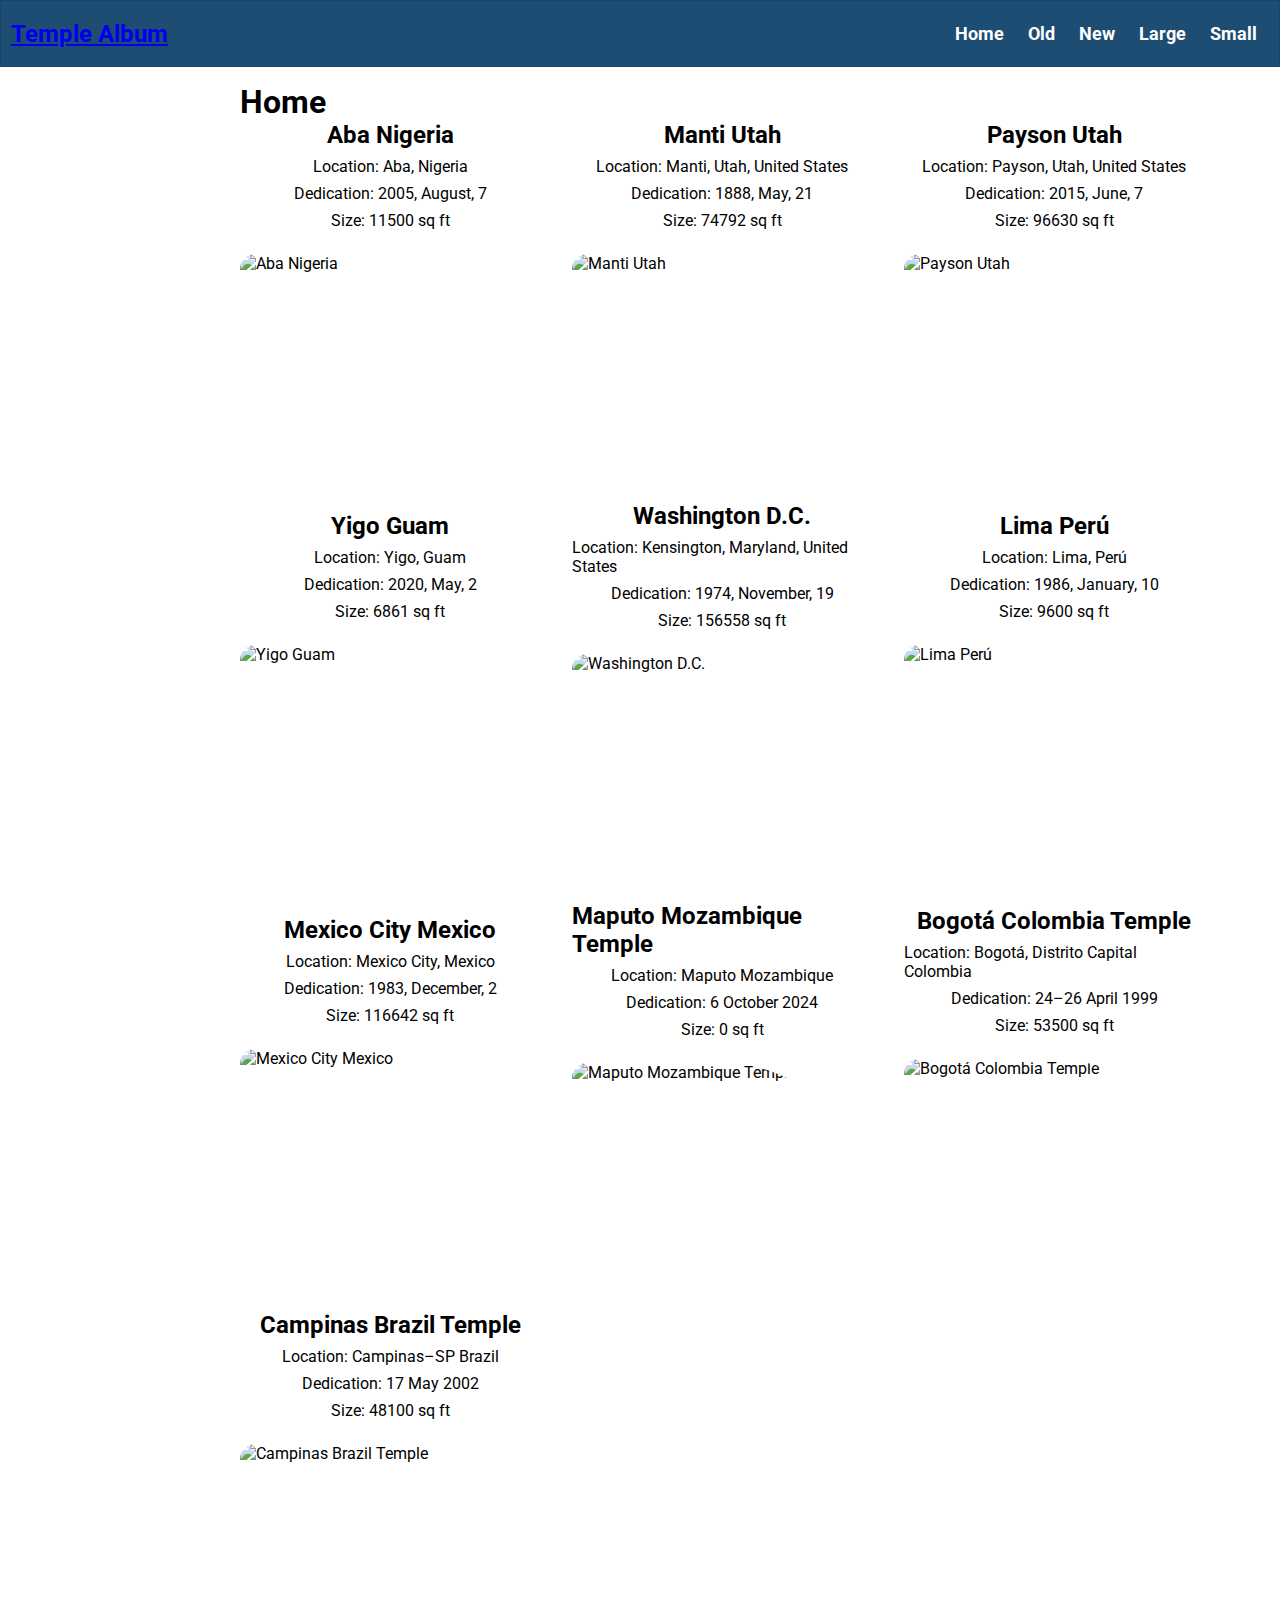
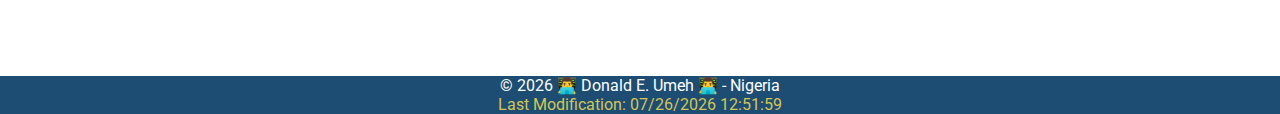
==== filtered-temples.html @ 9dd3331b "filtered temples" ====
<!DOCTYPE html>
<html lang="en">
<head>
    <meta charset="UTF-8">
    <meta name="viewport" content="width=device-width, initial-scale=1.0">
    <meta name="author" content="Donald Umeh">
    <meta name="description" content="WDD 131 – Dynamic Web Fundamentals - Donald umeh - Temples">
    <title>WDD 131 – Dynamic Web Fundamentals - Donald Umeh</title>
    <link rel="preconnect" href="https://fonts.googleapis.com">
    <link rel="preconnect" href="https://fonts.gstatic.com" crossorigin>
    <link href="https://fonts.googleapis.com/css2?family=Roboto:ital,wght@0,100..900;1,100..900&display=swap" rel="stylesheet">
    <link rel="stylesheet" href="./styles/filtered-temples.css">
    <link rel="stylesheet" href="./styles/filtered-temples-large.css">
</head>
<body>

    <header>

        <h2><a href="#">Temple Album</a></h2>

        <a id="menu" href="#"></a>
        <nav>
            <ul>
                <li><a href="#">Home</a></li>
                <li><a href="#">Old</a></li>
                <li><a href="#">New</a></li>
                <li><a href="#">Large</a></li>
                <li><a href="#">Small</a></li>
            </ul>
        </nav>

    </header>


    <main>
        
        <h1>Home</h1>

        <div class="figures">
        </div>

    </main>

   <footer class="footer">
       <p>&copy; <span id="currentyear"></span>     👨‍💻   Donald E. Umeh   👨‍💻 - Nigeria </p>
       <p class="modification">Last Modification: <span id="lastModified"></span></p>
   </footer>

   <script src="./scripts/filtered-temples.js" defer></script>

</body>
</html>
---- styles/filtered-temples.css ----
*, body, html {
  padding: 0;
  margin: 0;
  box-sizing: border-box;
  font-family: Roboto, sans-serif;
}

header {
  display: grid;
  grid-gap: 1rem;
  padding: 10px;
  border: 1px solid rgba(0, 0, 0, 0.1);
  background-color: #1d4d72;
  color: white;
}

header,
main {
  margin: 0 auto;
}

main {
  margin-top: 1rem;
  max-width: 800px;
  display: grid;
  grid-template-columns: 1fr;
}

.figures {
  display: grid;
  grid-template-columns: 1fr;
}

h1 {
  font-size: 2rem;
}

nav ul {
  list-style: none;
  display: flex;
  flex-direction: column;
}

nav a {
  display: block;
  padding: 0.75rem;
  text-align: left;
  text-decoration: none;
  color: white;
  font-weight: 700;
  transition: 0.5s;
  font-size: clamp(1rem, 2vmin, 1.5rem);
}

nav a:hover {
  text-decoration: underline double;
  background-color: #eee;
  color: #000;
}

.active {
  color: yellow;
}

#menu {
  display: block;
  font-size: 2rem;
  font-weight: 700;
  text-decoration: none;
  padding: 0.5rem 0.75rem;
  background-color: #eee;
  color: #000;
}

#menu::before {
  content: "≡";
}

nav li {
    display: none;
}

.show li {
  display: block;
}

#menu.show::before {
  content: "X";
}

figure {
  display: flex;
  flex-direction: column;
  justify-content: center;
  align-items: center;
  gap: .5rem;
}


img {
  height: 200px;
  width: 300px;
  margin-block: 1rem;
  border-radius: 15px 150px;

}

figcaption {
  font-style: italic;
  font-size: 1rem;
  text-align: center;
}

.footer {
  width: 100%;
  background-color: #1d4d72;
  color: white;
  text-align: center;
  margin-top: 1rem;
}

.modification {
	color: #d5c554;
}
---- styles/filtered-temples-large.css ----
@media screen and (min-width: 740px) {
	header {
		display: flex;
		align-items: center;
		justify-content: space-between;
	}
	nav ul {
		justify-content: flex-end;
		flex-direction: row;
	}
	nav a {
		flex: 1 1 100%;
	}

	#menu {
		display: none;
	}

	nav li {
    	display: block;
 	}
 	.figures {
  		display: grid;
  		grid-template-columns: 1fr 1fr;
	}
}


@media screen and (min-width: 1000px) {
	.figures {
  		display: grid;
  		grid-template-columns: 1fr 1fr 1fr;
  		gap: 2rem;
	}
}
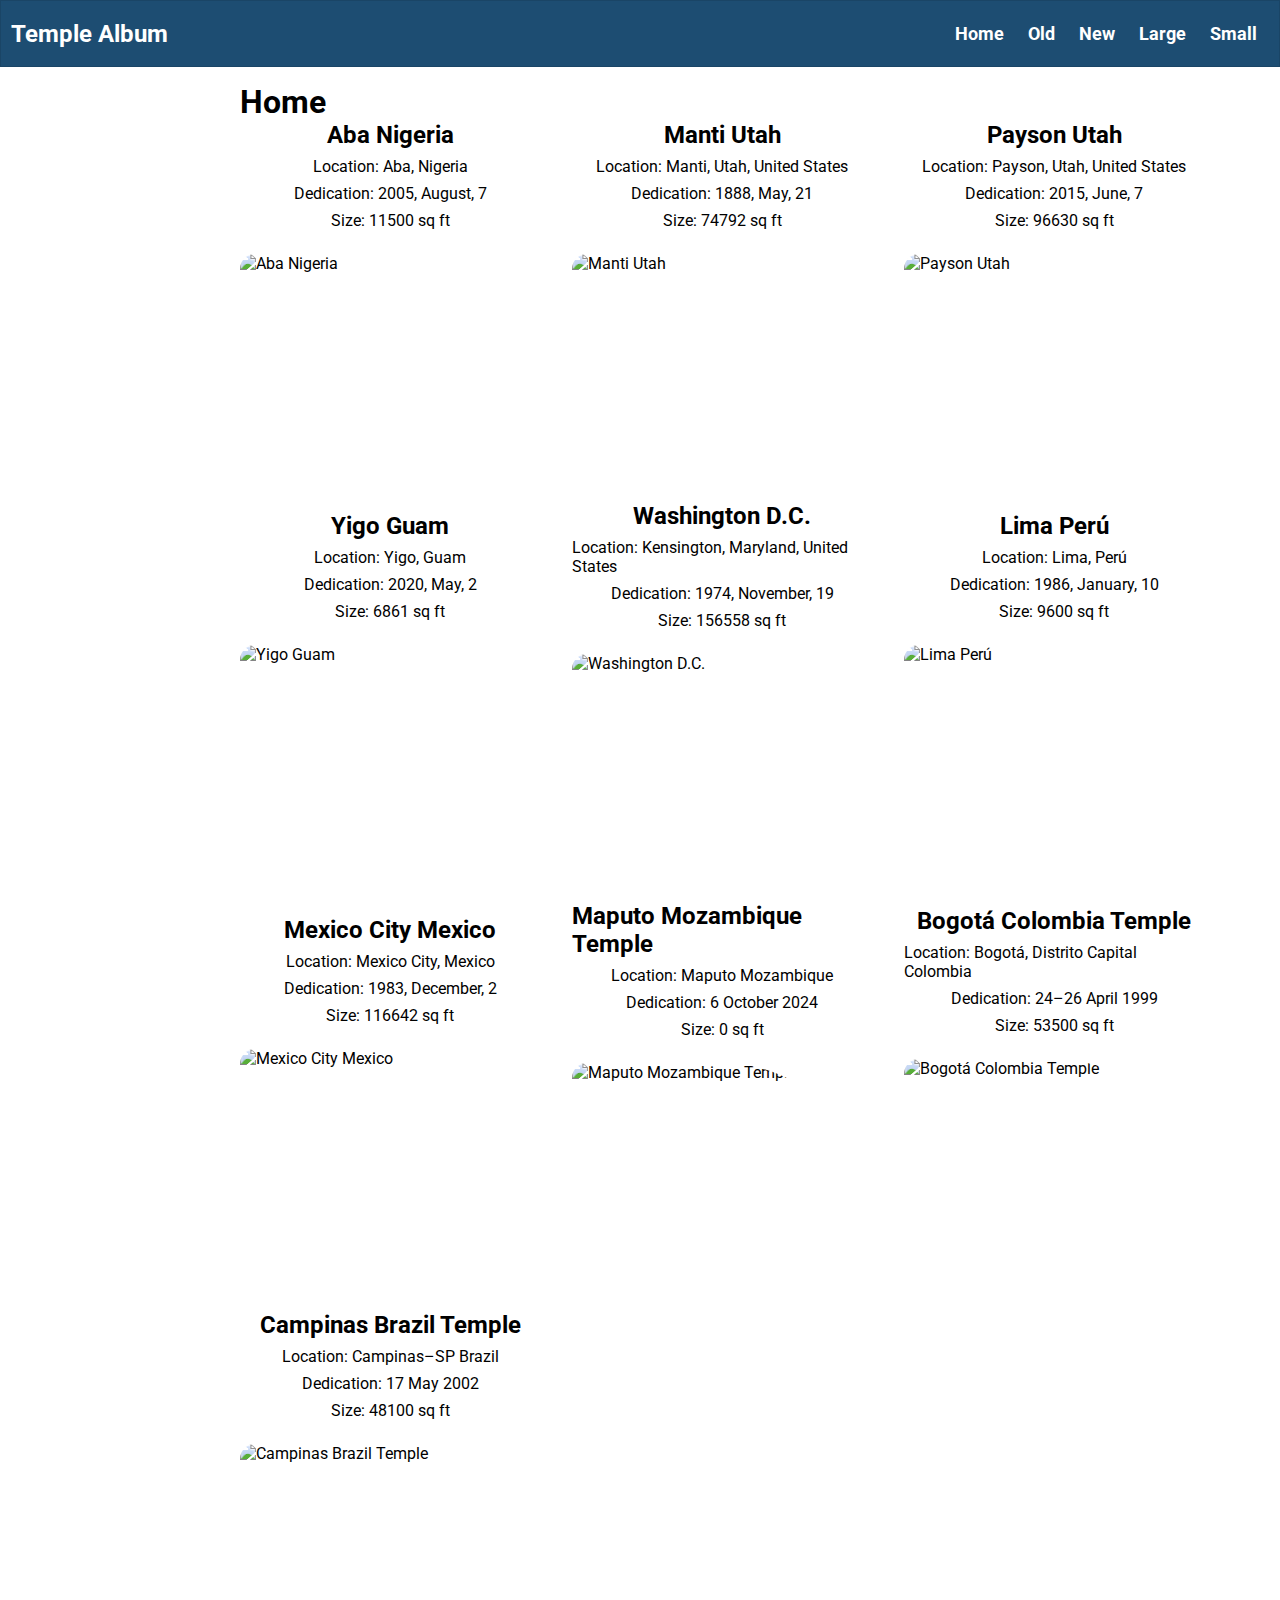
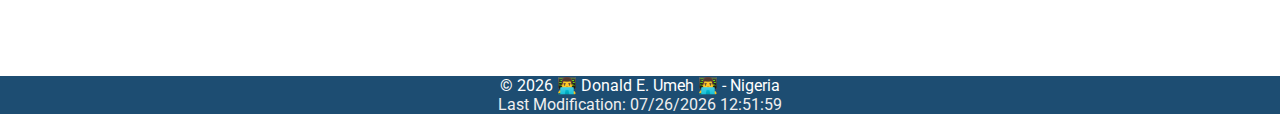
==== commit fba53305: "filtered temples" ====
--- a/filtered-temples.html
+++ b/filtered-temples.html
@@ -1,5 +1,6 @@
 <!DOCTYPE html>
 <html lang="en">
+
 <head>
     <meta charset="UTF-8">
     <meta name="viewport" content="width=device-width, initial-scale=1.0">
@@ -8,15 +9,17 @@
     <title>WDD 131 – Dynamic Web Fundamentals - Donald Umeh</title>
     <link rel="preconnect" href="https://fonts.googleapis.com">
     <link rel="preconnect" href="https://fonts.gstatic.com" crossorigin>
-    <link href="https://fonts.googleapis.com/css2?family=Roboto:ital,wght@0,100..900;1,100..900&display=swap" rel="stylesheet">
+    <link href="https://fonts.googleapis.com/css2?family=Roboto:ital,wght@0,100..900;1,100..900&display=swap"
+        rel="stylesheet">
     <link rel="stylesheet" href="./styles/filtered-temples.css">
     <link rel="stylesheet" href="./styles/filtered-temples-large.css">
 </head>
+
 <body>
 
     <header>
 
-        <h2><a href="#">Temple Album</a></h2>
+        <h2>Temple Album</h2>
 
         <a id="menu" href="#"></a>
         <nav>
@@ -33,7 +36,7 @@
 
 
     <main>
-        
+
         <h1>Home</h1>
 
         <div class="figures">
@@ -41,12 +44,13 @@
 
     </main>
 
-   <footer class="footer">
-       <p>&copy; <span id="currentyear"></span>     👨‍💻   Donald E. Umeh   👨‍💻 - Nigeria </p>
-       <p class="modification">Last Modification: <span id="lastModified"></span></p>
-   </footer>
+    <footer class="footer">
+        <p>&copy; <span id="currentyear"></span> 👨‍💻 Donald E. Umeh 👨‍💻 - Nigeria </p>
+        <p class="modification">Last Modification: <span id="lastModified"></span></p>
+    </footer>
 
-   <script src="./scripts/filtered-temples.js" defer></script>
+    <script src="./scripts/filtered-temples.js" defer></script>
 
 </body>
-</html>
+
+</html>--- a/styles/filtered-temples.css
+++ b/styles/filtered-temples.css
@@ -120,5 +120,5 @@
 }
 
 .modification {
-	color: #d5c554;
+	color: #f0efef;
 }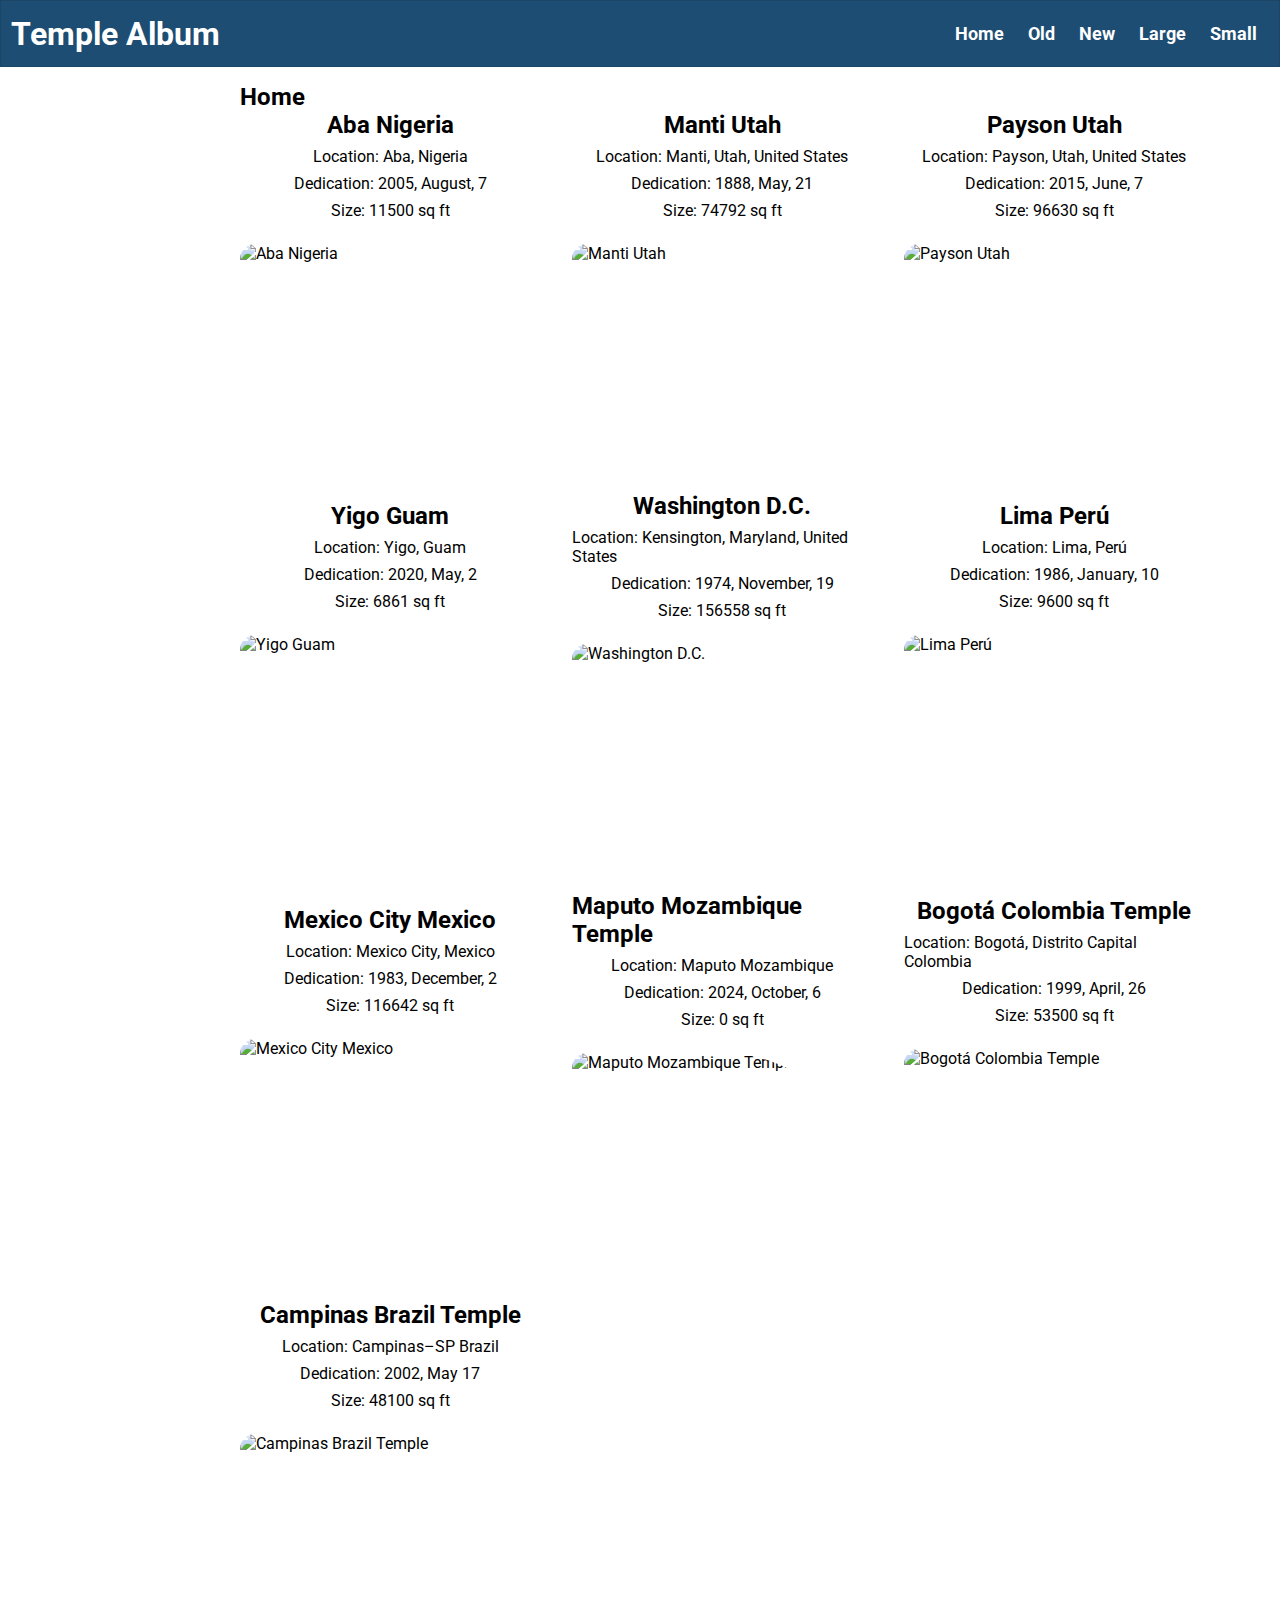
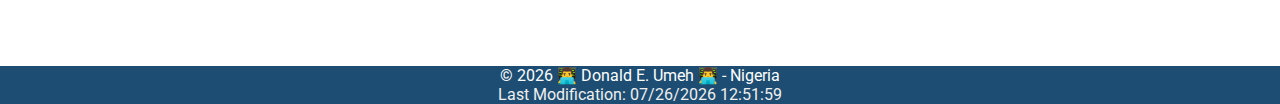
==== commit c860b600: "filtered temple" ====
--- a/filtered-temples.html
+++ b/filtered-temples.html
@@ -19,16 +19,16 @@
 
     <header>
 
-        <h2>Temple Album</h2>
+        <h1>Temple Album</h1>
 
         <a id="menu" href="#"></a>
         <nav>
             <ul>
-                <li><a href="#">Home</a></li>
-                <li><a href="#">Old</a></li>
-                <li><a href="#">New</a></li>
-                <li><a href="#">Large</a></li>
-                <li><a href="#">Small</a></li>
+                <li><a href="#" id="home">Home</a></li>
+                <li><a href="#" id="old">Old</a></li>
+                <li><a href="#" id="new">New</a></li>
+                <li><a href="#" id="large">Large</a></li>
+                <li><a href="#" id="small">Small</a></li>
             </ul>
         </nav>
 
@@ -37,7 +37,7 @@
 
     <main>
 
-        <h1>Home</h1>
+        <h2>Home</h2>
 
         <div class="figures">
         </div>
